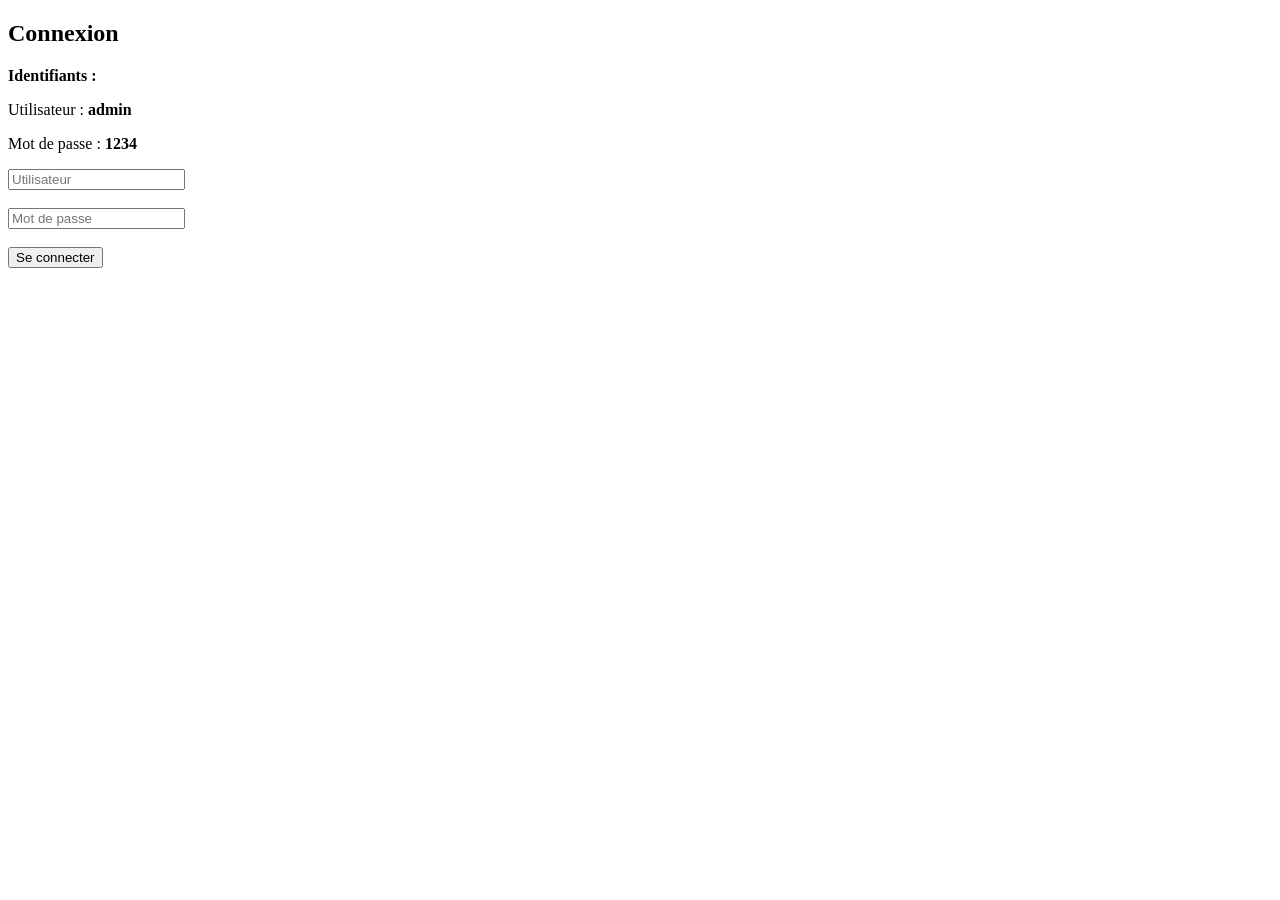
==== index.html @ 37724e24 "Add files via upload" ====
<!DOCTYPE html>
<html lang="fr">
<head>
    <meta charset="UTF-8">
    <title>Login - Gestion Hospitalière</title>
    <!-- Lien vers le CSS unique -->
    <link rel="stylesheet" href="style.css">
</head>
<body>

<!-- LOGIN -->
<div id="login">
    <h2>Connexion</h2>

    <!-- Instructions d'identifiants -->
    <p><strong>Identifiants :</strong></p>
    <p>Utilisateur : <b>admin</b></p>
    <p>Mot de passe : <b>1234</b></p>

    <input type="text" id="username" placeholder="Utilisateur">
    <br><br>
    <input type="password" id="password" placeholder="Mot de passe">
    <br><br>
    <button onclick="login()">Se connecter</button>

    <!-- Message d'erreur -->
    <p id="error"></p>
</div>

<!-- Lien vers le JS unique -->
<script src="login.js"></script>
</body>
</html>
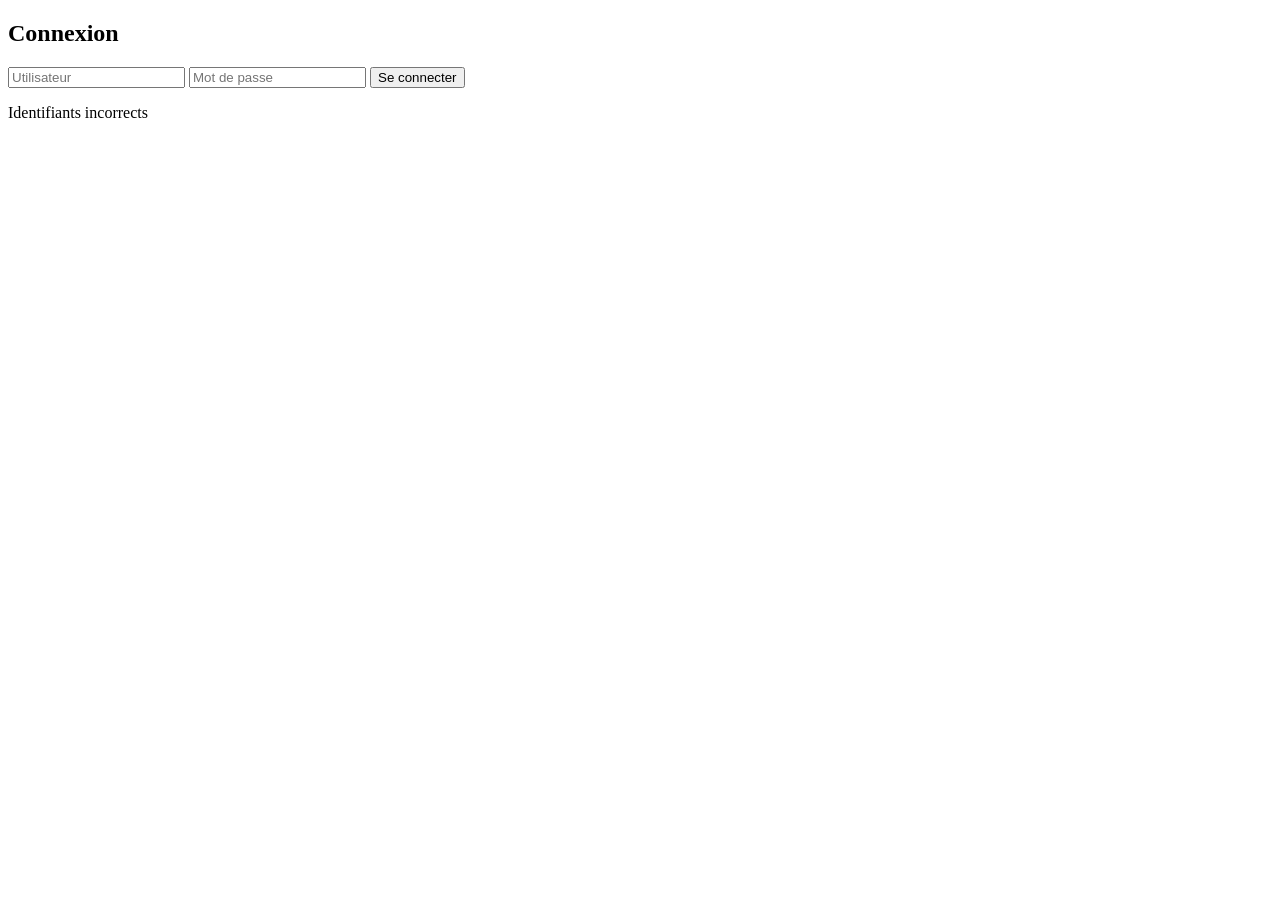
==== commit 004c9755: "index.html" ====
--- a/index.html
+++ b/index.html
@@ -2,32 +2,20 @@
 <html lang="fr">
 <head>
     <meta charset="UTF-8">
-    <title>Login - Gestion Hospitalière</title>
-    <!-- Lien vers le CSS unique -->
-    <link rel="stylesheet" href="style.css">
+    <title>Login</title>
+    <link rel="stylesheet" href="src/css/login.css">
 </head>
 <body>
 
-<!-- LOGIN -->
-<div id="login">
+<div class="login-box">
     <h2>Connexion</h2>
-
-    <!-- Instructions d'identifiants -->
-    <p><strong>Identifiants :</strong></p>
-    <p>Utilisateur : <b>admin</b></p>
-    <p>Mot de passe : <b>1234</b></p>
-
     <input type="text" id="username" placeholder="Utilisateur">
-    <br><br>
     <input type="password" id="password" placeholder="Mot de passe">
-    <br><br>
-    <button onclick="login()">Se connecter</button>
-
-    <!-- Message d'erreur -->
-    <p id="error"></p>
+    <button id="loginBtn">Se connecter</button>
+    <p class="error" id="error">Identifiants incorrects</p>
 </div>
 
-<!-- Lien vers le JS unique -->
-<script src="login.js"></script>
+<script src="src/js/login.js"></script>
 </body>
 </html>
+
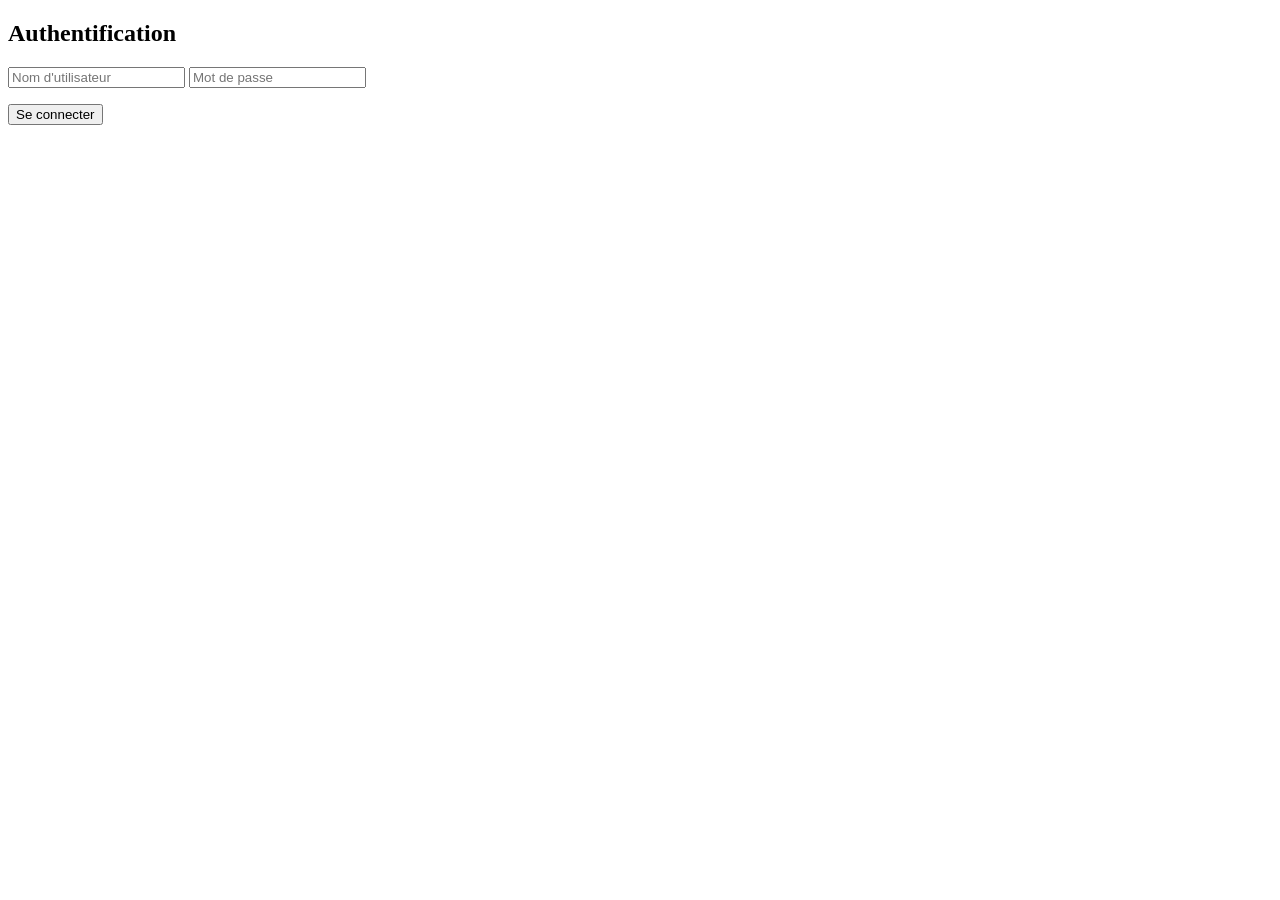
==== commit 0b9861ad: "Update index.html" ====
--- a/index.html
+++ b/index.html
@@ -2,20 +2,20 @@
 <html lang="fr">
 <head>
     <meta charset="UTF-8">
-    <title>Login</title>
-    <link rel="stylesheet" href="src/css/login.css">
+    <title>Login - MyManager</title>
+    <link rel="stylesheet" href="css/style.css">
 </head>
-<body>
-
-<div class="login-box">
-    <h2>Connexion</h2>
-    <input type="text" id="username" placeholder="Utilisateur">
+<body class="login-body">
+<div class="login-card">
+    <h2>Authentification</h2>
+    <input type="text" id="username" placeholder="Nom d'utilisateur">
     <input type="password" id="password" placeholder="Mot de passe">
-    <button id="loginBtn">Se connecter</button>
-    <p class="error" id="error">Identifiants incorrects</p>
+    <p id="error" class="error"></p>
+    <button onclick="login()">Se connecter</button>
 </div>
-
-<script src="src/js/login.js"></script>
+<script src="js/auth.js"></script>
 </body>
 </html>
 
+
+
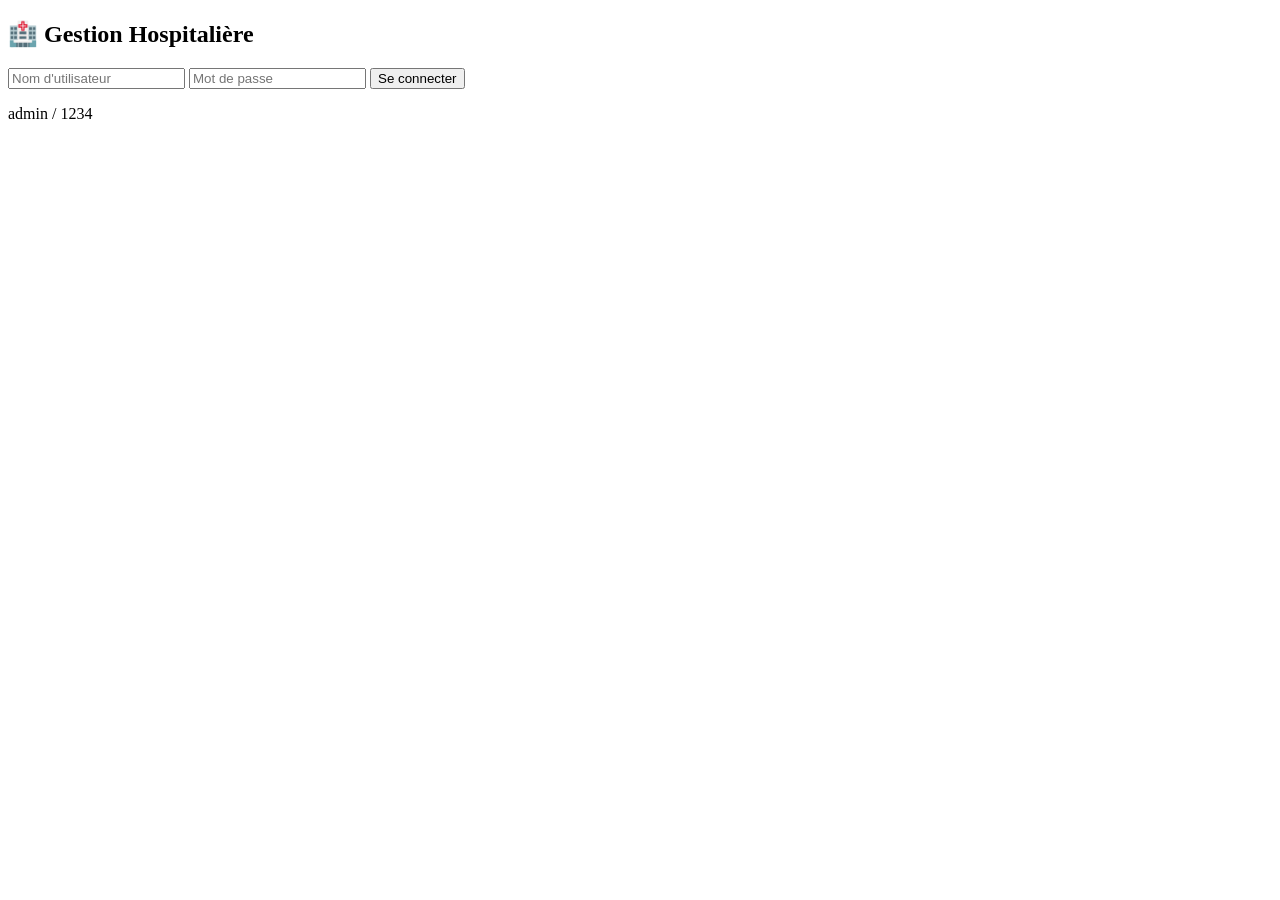
==== commit f1209e20: "Update index.html" ====
--- a/index.html
+++ b/index.html
@@ -2,20 +2,21 @@
 <html lang="fr">
 <head>
     <meta charset="UTF-8">
-    <title>Login - MyManager</title>
-    <link rel="stylesheet" href="css/style.css">
+    <title>Login - Gestion Hospitalière</title>
+    <link rel="stylesheet" href="src/css/style.css">
 </head>
 <body class="login-body">
+
 <div class="login-card">
-    <h2>Authentification</h2>
+    <h2>🏥 Gestion Hospitalière</h2>
     <input type="text" id="username" placeholder="Nom d'utilisateur">
     <input type="password" id="password" placeholder="Mot de passe">
-    <p id="error" class="error"></p>
-    <button onclick="login()">Se connecter</button>
+   <button type="button" onclick="login()">Se connecter</button>
+
+    <p class="hint">admin / 1234</p>
 </div>
-<script src="js/auth.js"></script>
+
+<script src="src/js/app.js"></script>
 </body>
 </html>
 
-
-
